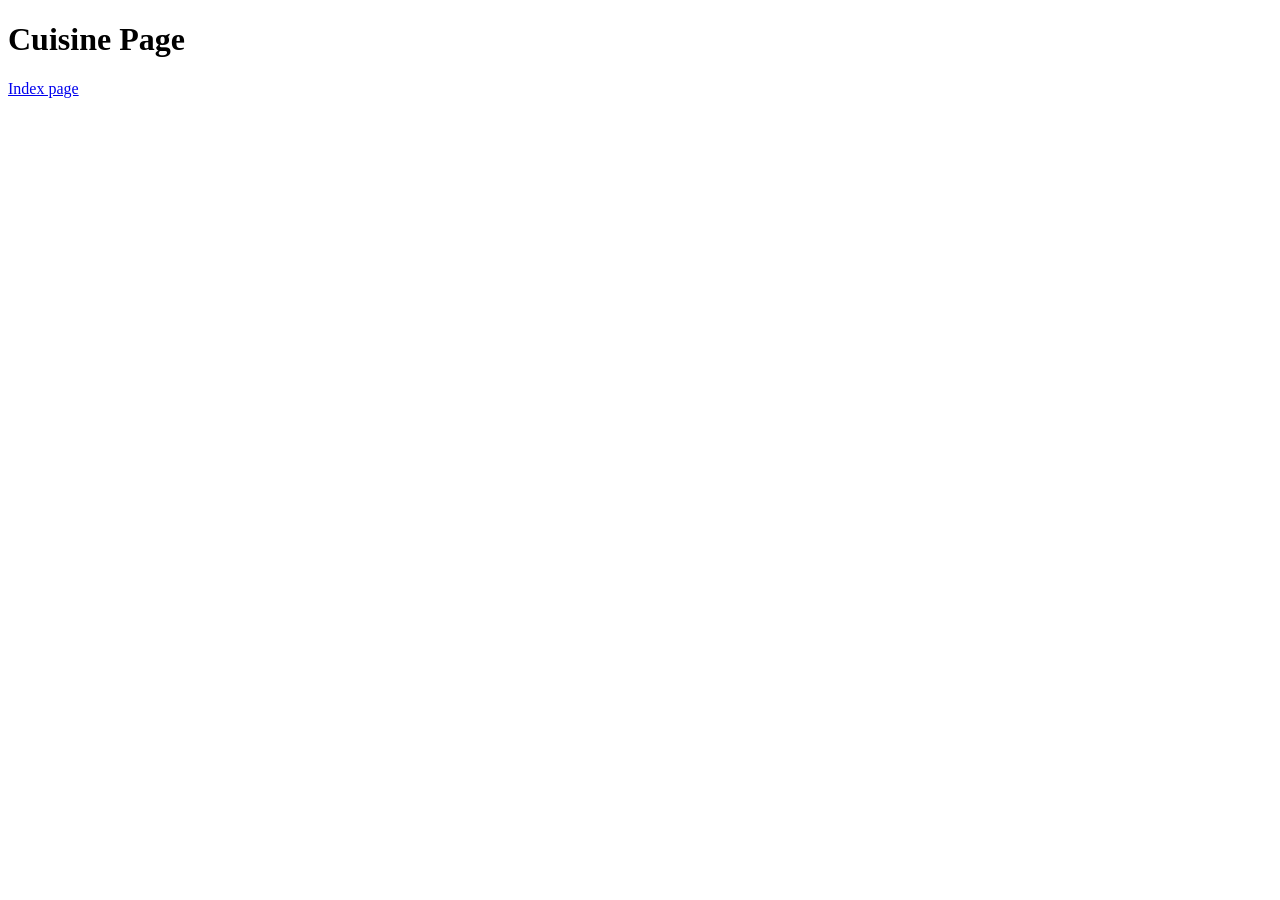
==== recipes/cuisine.html @ abc4b002 "Created Odin recipe" ====
<!DOCTYPE html>
<html lang="en">
<head>
  <meta charset="UTF-8">
  <meta name="viewport" content="width=device-width, initial-scale=1.0">
  <title>Cuisine Page</title>
  <link rel="icon" type="image" href="../finishDish.jpg" />
</head>
<body>
  <h1>Cuisine Page</h1>
  <a href="../index.html">Index page</a>
</body>
</html>
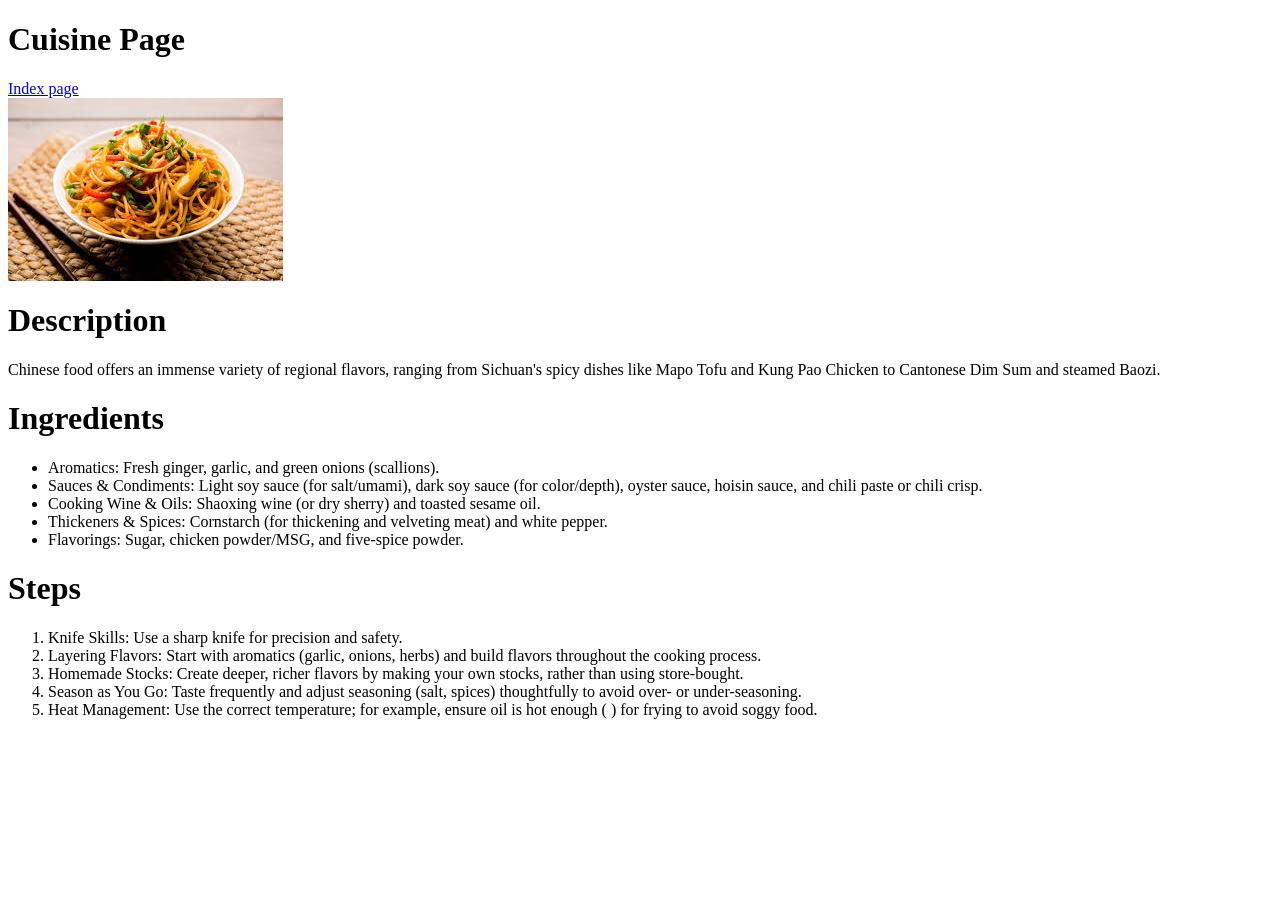
==== commit 2f00afa5: "Added two images Added width and height to the image in lasagna page. Creates the content about cuis" ====
--- a/recipes/cuisine.html
+++ b/recipes/cuisine.html
@@ -9,5 +9,29 @@
 <body>
   <h1>Cuisine Page</h1>
   <a href="../index.html">Index page</a>
+  <img src="../download (1).jpeg" alt="cuisine dish" style="display: block;">
+  <h1>Description</h1>
+  <p>Chinese food offers an immense variety of regional flavors, ranging from Sichuan's spicy dishes like Mapo Tofu and Kung Pao Chicken to Cantonese Dim Sum and steamed Baozi.</p>
+
+  <!-- ingredients -->
+   <h1>Ingredients</h1>
+   <ul>
+    <li>Aromatics: Fresh ginger, garlic, and green onions (scallions).</li>
+    <li>Sauces & Condiments: Light soy sauce (for salt/umami), dark soy sauce (for color/depth), oyster sauce, hoisin sauce, and chili paste or chili crisp.</li>
+    <li>Cooking Wine & Oils: Shaoxing wine (or dry sherry) and toasted sesame oil.</li>
+    <li>Thickeners & Spices: Cornstarch (for thickening and velveting meat) and white pepper.</li>
+    <li>Flavorings: Sugar, chicken powder/MSG, and five-spice powder.</li>
+   </ul>
+
+  <!-- steps to prepare cuisine -->
+  <h1>Steps</h1>
+  <ol>
+    <li>Knife Skills: Use a sharp knife for precision and safety.</li>
+    <li>Layering Flavors: Start with aromatics (garlic, onions, herbs) and build flavors throughout the cooking process.</li>
+    <li>Homemade Stocks: Create deeper, richer flavors by making your own stocks, rather than using store-bought.</li>
+    <li>Season as You Go: Taste frequently and adjust seasoning (salt, spices) thoughtfully to avoid over- or under-seasoning.</li>
+    <li>Heat Management: Use the correct temperature; for example, ensure oil is hot enough (
+) for frying to avoid soggy food.</li>
+  </ol>
 </body>
 </html>
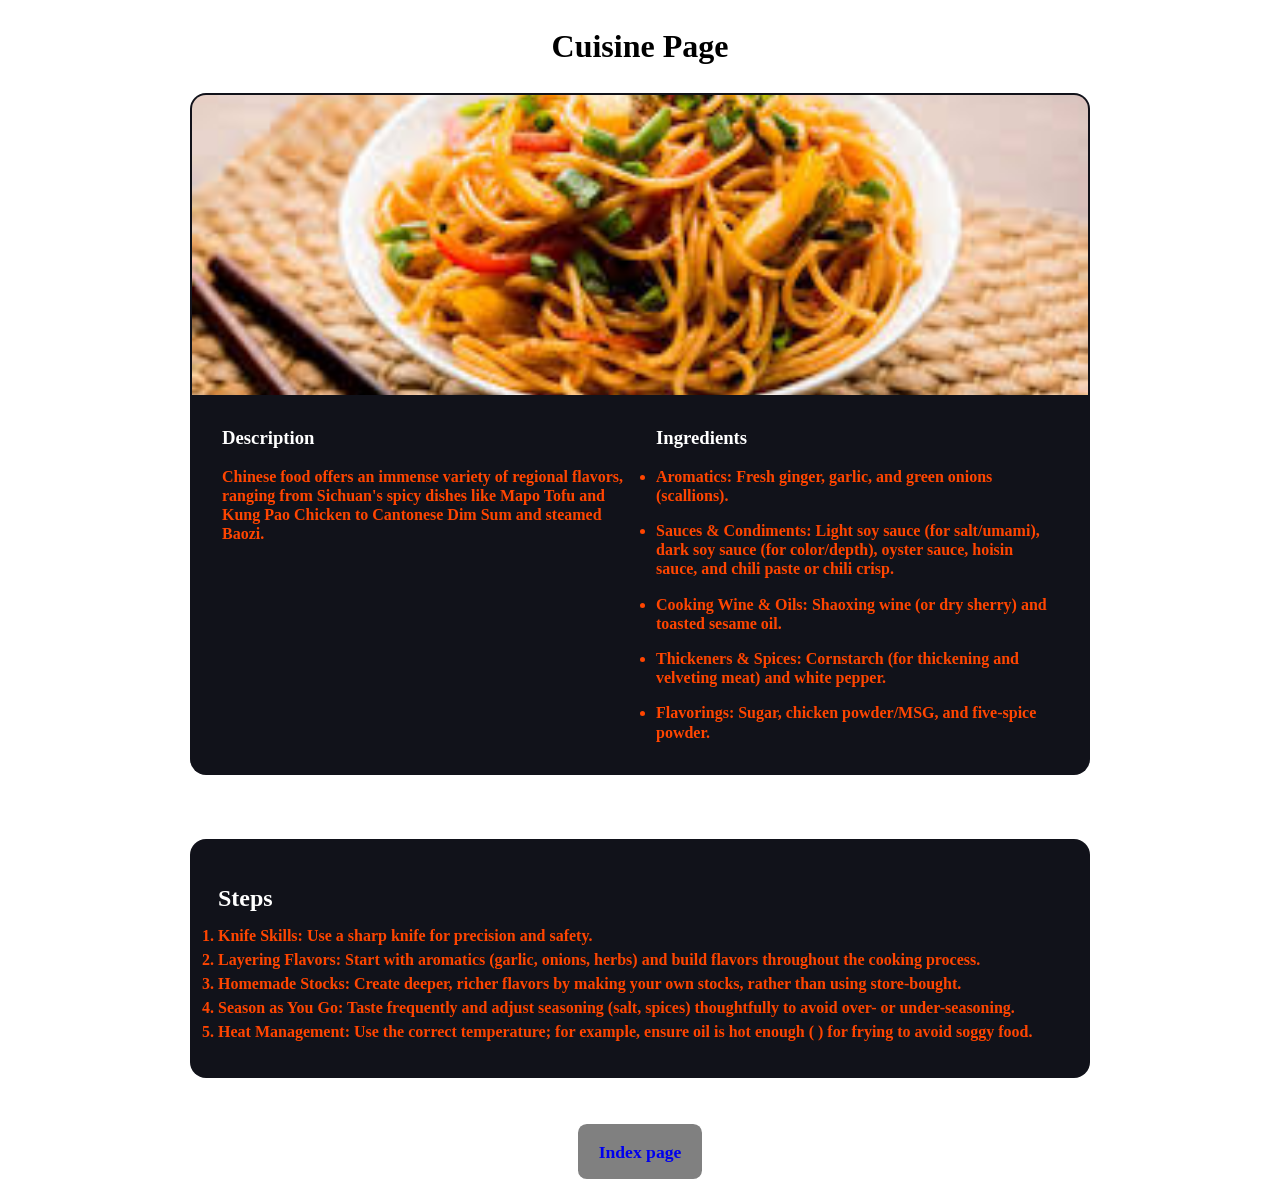
==== commit 582b1b3e: "create css folder and add layouts to all my html page." ====
--- a/recipes/cuisine.html
+++ b/recipes/cuisine.html
@@ -5,27 +5,38 @@
   <meta name="viewport" content="width=device-width, initial-scale=1.0">
   <title>Cuisine Page</title>
   <link rel="icon" type="image" href="../finishDish.jpg" />
+  <link rel="stylesheet" href="../CSS_Folder/Style.css">
 </head>
 <body>
-  <h1>Cuisine Page</h1>
-  <a href="../index.html">Index page</a>
-  <img src="../download (1).jpeg" alt="cuisine dish" style="display: block;">
-  <h1>Description</h1>
-  <p>Chinese food offers an immense variety of regional flavors, ranging from Sichuan's spicy dishes like Mapo Tofu and Kung Pao Chicken to Cantonese Dim Sum and steamed Baozi.</p>
+  <h1 class="header">Cuisine Page</h1>
+  
+  <section class="container">
+   <img src="../download (1).jpeg" alt="cuisine dish"  class="image-dish">
 
-  <!-- ingredients -->
-   <h1>Ingredients</h1>
-   <ul>
-    <li>Aromatics: Fresh ginger, garlic, and green onions (scallions).</li>
-    <li>Sauces & Condiments: Light soy sauce (for salt/umami), dark soy sauce (for color/depth), oyster sauce, hoisin sauce, and chili paste or chili crisp.</li>
-    <li>Cooking Wine & Oils: Shaoxing wine (or dry sherry) and toasted sesame oil.</li>
-    <li>Thickeners & Spices: Cornstarch (for thickening and velveting meat) and white pepper.</li>
-    <li>Flavorings: Sugar, chicken powder/MSG, and five-spice powder.</li>
-   </ul>
+   <main class="description_list">
+    <section class="first_list">
+    <h1>Description</h1>
+    <p>Chinese food offers an immense variety of regional flavors, ranging from Sichuan's spicy dishes like Mapo Tofu and Kung Pao Chicken to Cantonese Dim Sum and steamed Baozi. </p>
+    </section>
+
+   <!-- ingredients -->
+   <section class="first_list">
+    <h1>Ingredients</h1>
+    <ul>
+     <li>Aromatics: Fresh ginger, garlic, and green onions (scallions).</li>
+     <li>Sauces & Condiments: Light soy sauce (for salt/umami), dark soy sauce (for color/depth), oyster sauce, hoisin  sauce, and chili paste or chili crisp.</li>
+     <li>Cooking Wine & Oils: Shaoxing wine (or dry sherry) and toasted sesame oil.</li>
+     <li>Thickeners & Spices: Cornstarch (for thickening and velveting meat) and white pepper.</li>
+     <li>Flavorings: Sugar, chicken powder/MSG, and five-spice powder.</li>
+    </ul>
+    </section>
+   </section>
+  </main>
 
   <!-- steps to prepare cuisine -->
-  <h1>Steps</h1>
-  <ol>
+   <section class="steps-list">
+   <h1>Steps</h1>
+   <ol>
     <li>Knife Skills: Use a sharp knife for precision and safety.</li>
     <li>Layering Flavors: Start with aromatics (garlic, onions, herbs) and build flavors throughout the cooking process.</li>
     <li>Homemade Stocks: Create deeper, richer flavors by making your own stocks, rather than using store-bought.</li>
@@ -33,5 +44,9 @@
     <li>Heat Management: Use the correct temperature; for example, ensure oil is hot enough (
 ) for frying to avoid soggy food.</li>
   </ol>
+  </section>
+    <section class="link-text">
+     <a href="../index.html" class="link">Index page</a>
+    </section>
 </body>
 </html>
--- a/CSS_Folder/Style.css
+++ b/CSS_Folder/Style.css
@@ -0,0 +1,125 @@
+*{
+  padding: 0;
+  margin: 0;
+  box-sizing: border-box;
+}
+body{
+  min-height: 100vh;
+  min-height: 100dvh;
+}
+.image-dish{
+  width: 100%;
+  height: 300px;
+  object-fit: cover;
+}
+.container{
+  display: grid;
+  overflow: hidden;
+  background-color: #11121a;
+  border: 2px solid #0000;
+  border-radius: 1em;
+  color: #fff;
+  max-width: 900px;
+  margin: auto;
+  
+}
+.description_list{
+  padding: 23px 30px;
+  display: grid;
+  grid-template-columns: repeat(2, 1fr);
+  gap: 2em;
+}
+.first_list h1{
+  padding: 0.5em 0;
+}
+.first_list p, .first_list  ul li{
+  padding: 0.5em 0;
+  font-weight: 600;
+  line-height: 1.2;
+  color: orangered;
+  font-size: 1em;
+}
+.steps-list{
+  display: grid;
+  max-width: 900px;
+  padding: 34px 28px;
+  margin: 5% auto;
+  background-color: #11121a;
+  border-radius: 1em;
+  overflow-x: auto;
+
+  h1{
+    color: #fff;
+    padding: 0.5em 0;
+  }
+}
+.steps-list ol li{
+  color: orangered;
+  line-height: 1.5;
+  font-weight: 600;
+}
+.link-text{
+  margin: auto;
+  text-align: center;
+}
+.link{
+  padding: 1em 1.2em;
+  background-color: gray;
+  font-weight: 600;
+  border-radius: 0.5em;
+  text-decoration: none;
+  font-size: 1.1em;
+}
+.header{
+  padding: 28px 34px;
+  margin: auto;
+  text-align: center;
+}
+.unOrder-list li{
+  display: inline-block;
+}
+.unOrder-list li .link-page{
+  color: orangered;
+  padding: 10px 28px;
+  margin: 10px 10px;
+  font-weight: 600;
+  display: inline-block;
+  background-color: #11121a;
+  border-radius: 0.5em;
+  text-decoration: none;
+  font-size: 1.1em;
+}
+.heading-txt{
+  padding: 10px 15px;
+}
+
+@media (max-width: 500px) {
+  .description_list{
+    grid-template-columns: 1fr;
+    gap: 1em;
+  }
+  .first_list h1, .steps-list h1{
+    font-size: 1.1em;
+  }
+  .first_list p, .first_list  ul li, .steps-list ol li{
+    font-size: 0.8em;
+    line-height: 1.1;
+  }
+  .steps-list ol li{
+      line-height: 1.2;
+  }
+  .header{
+    font-size: 1.3em;
+  }
+  .link{
+    padding: 0.8em 1em;
+    font-size: 0.8em;
+  }
+  .link-text{
+    margin: 15px auto;
+  }
+  .unOrder-list .link-page{
+   font-size: 0.5em;
+   padding: 8px 10px;
+  }
+}
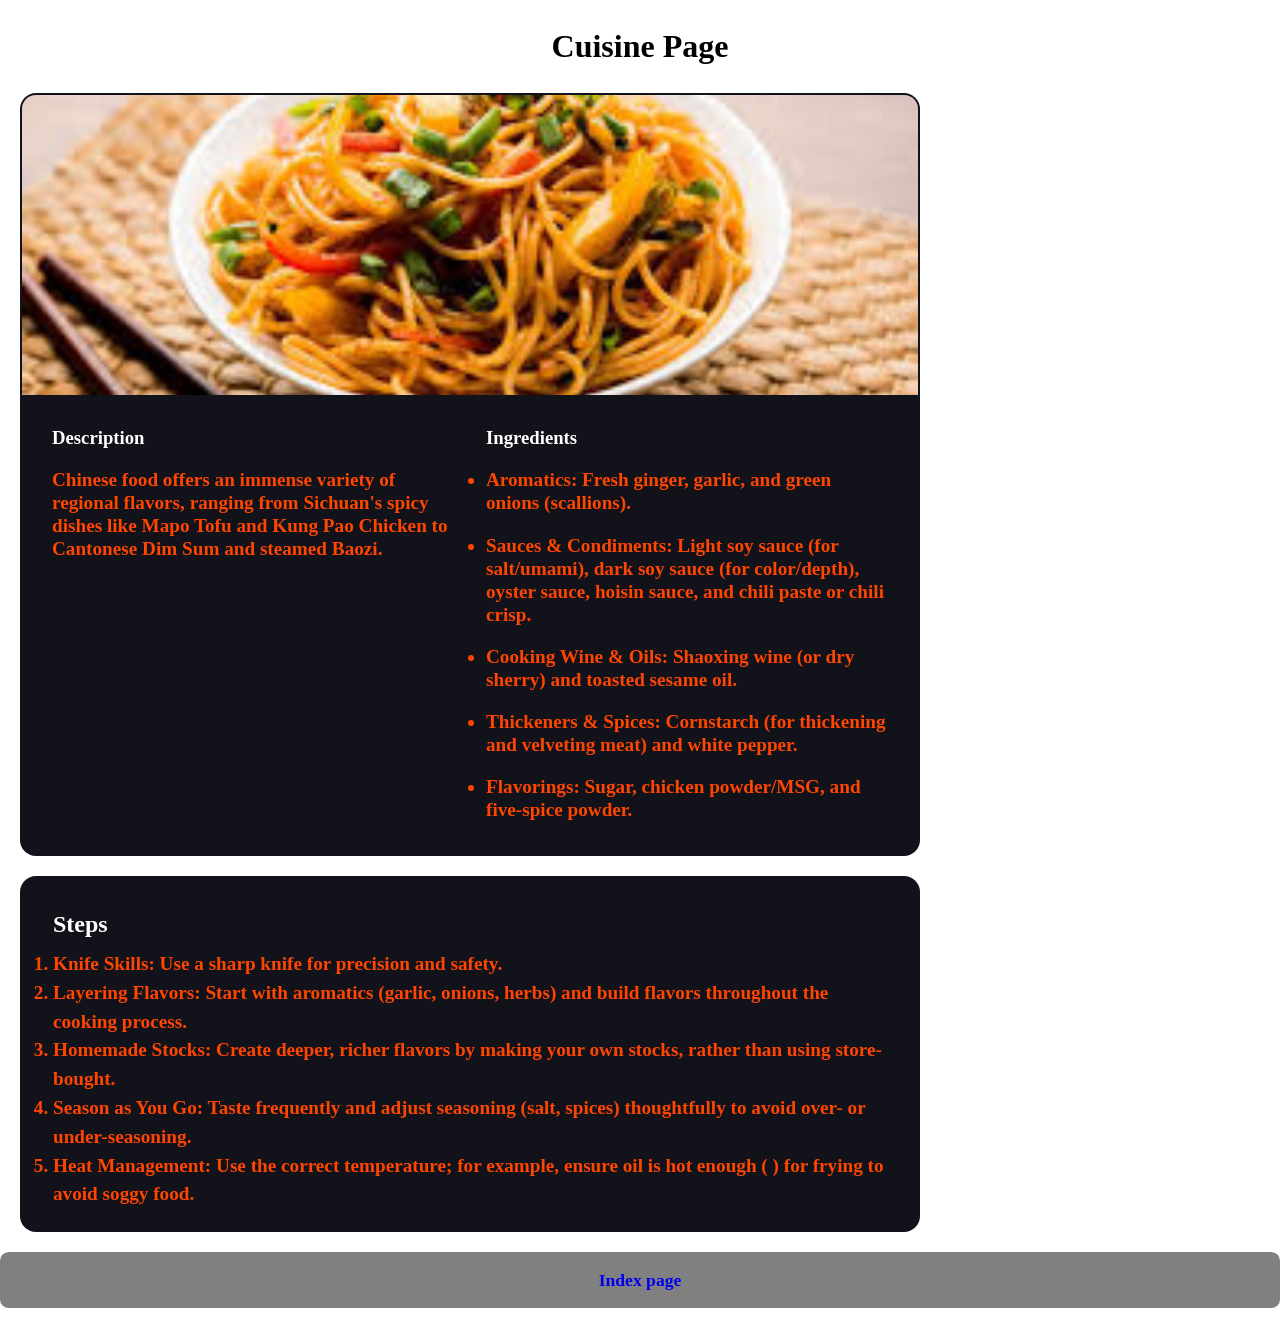
==== commit 83efc2ab: "Insert all my images into one folder and update the images on each file." ====
--- a/recipes/cuisine.html
+++ b/recipes/cuisine.html
@@ -11,7 +11,7 @@
   <h1 class="header">Cuisine Page</h1>
   
   <section class="container">
-   <img src="../download (1).jpeg" alt="cuisine dish"  class="image-dish">
+   <img src="../Image_folder/download (1).jpeg" alt="cuisine dish"  class="image-dish">
 
    <main class="description_list">
     <section class="first_list">
--- a/CSS_Folder/Style.css
+++ b/CSS_Folder/Style.css
@@ -6,6 +6,7 @@
 body{
   min-height: 100vh;
   min-height: 100dvh;
+  scroll-behavior: smooth;
 }
 .image-dish{
   width: 100%;
@@ -20,7 +21,9 @@
   border-radius: 1em;
   color: #fff;
   max-width: 900px;
-  margin: auto;
+  margin-inline-start: 20px;
+  margin-inline-end: 20px;
+  justify-self: center;
   
 }
 .description_list{
@@ -37,16 +40,24 @@
   font-weight: 600;
   line-height: 1.2;
   color: orangered;
-  font-size: 1em;
+  font-size: 1.2em;
+
 }
+/* .first_list  ul li{
+  font-size: 1.2em;
+} */
 .steps-list{
   display: grid;
   max-width: 900px;
-  padding: 34px 28px;
-  margin: 5% auto;
+  padding: 23px 33px;
+  justify-self: center;
+  /* margin-inline-start: 20px;
+  margin-inline-end: 20px;
+  margin-top: 20px; */
+  margin: 20px;
   background-color: #11121a;
   border-radius: 1em;
-  overflow-x: auto;
+  overflow: hidden;
 
   h1{
     color: #fff;
@@ -57,10 +68,13 @@
   color: orangered;
   line-height: 1.5;
   font-weight: 600;
+  font-size: 1.2em;
 }
 .link-text{
-  margin: auto;
+  display: grid;
+  justify-self: center;
   text-align: center;
+  margin-bottom: 10px;
 }
 .link{
   padding: 1em 1.2em;
@@ -93,7 +107,7 @@
   padding: 10px 15px;
 }
 
-@media (max-width: 500px) {
+@media (max-width: 768px) {
   .description_list{
     grid-template-columns: 1fr;
     gap: 1em;
@@ -106,7 +120,7 @@
     line-height: 1.1;
   }
   .steps-list ol li{
-      line-height: 1.2;
+      line-height: 1.3;
   }
   .header{
     font-size: 1.3em;
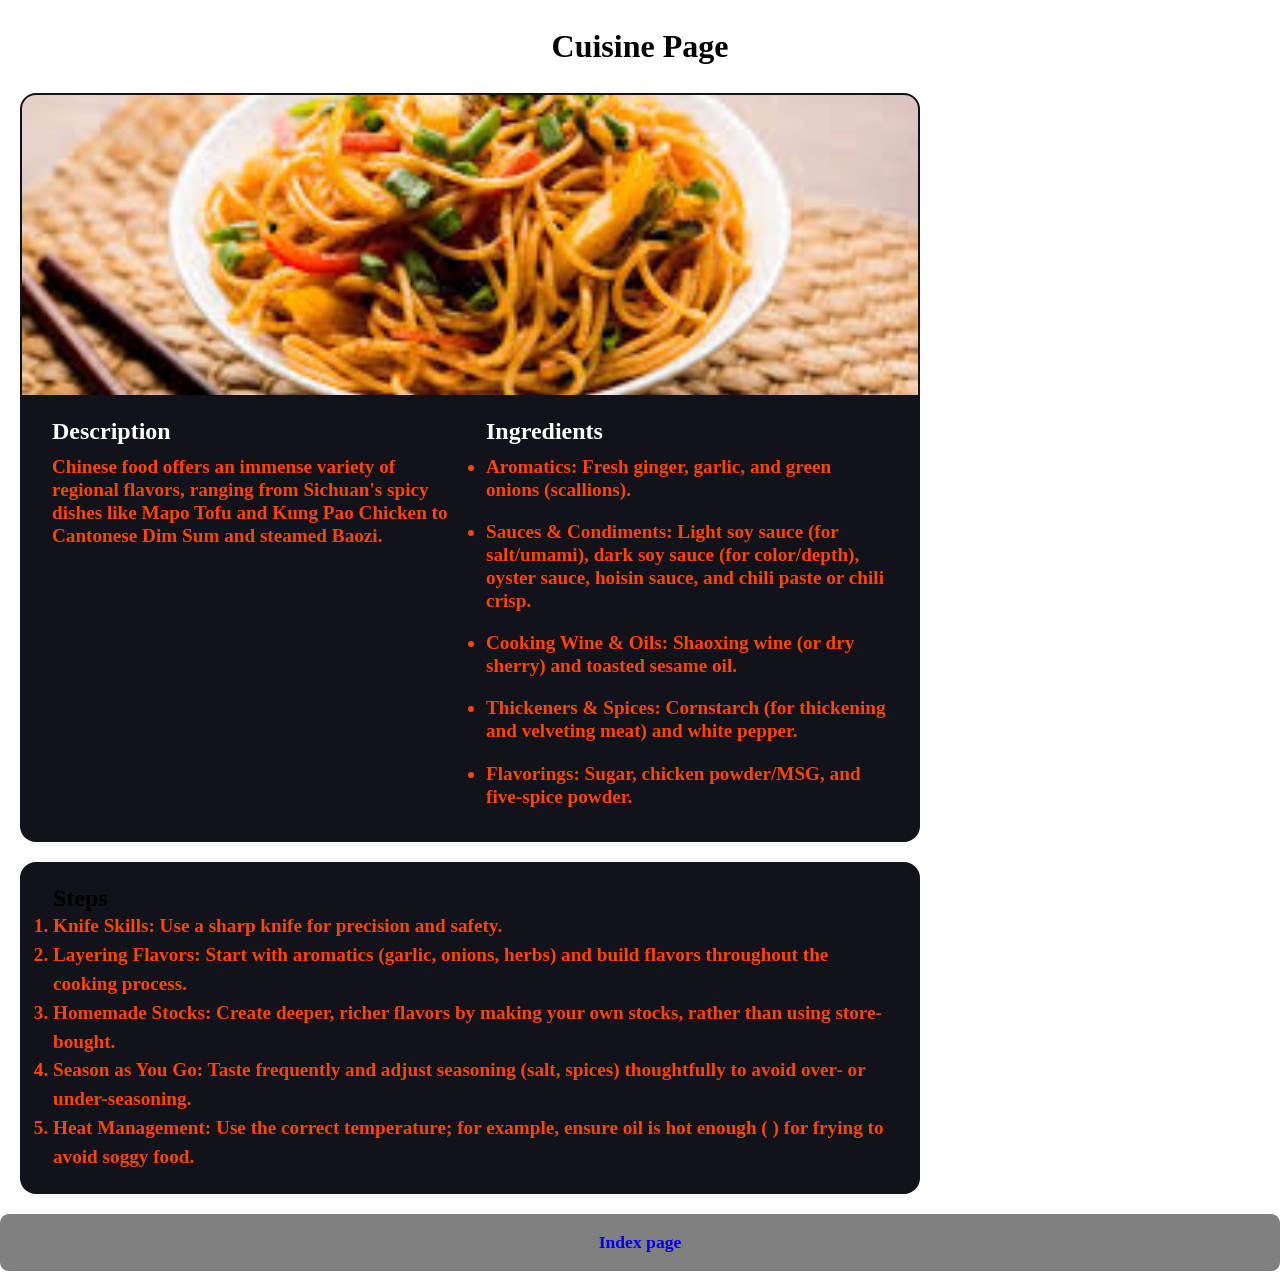
==== commit 55d3811f: "Remodify all h1 sub-headings to h2 on each file and leaving only single h1 heading on each file." ====
--- a/recipes/cuisine.html
+++ b/recipes/cuisine.html
@@ -15,13 +15,13 @@
 
    <main class="description_list">
     <section class="first_list">
-    <h1>Description</h1>
+    <h2>Description</h2>
     <p>Chinese food offers an immense variety of regional flavors, ranging from Sichuan's spicy dishes like Mapo Tofu and Kung Pao Chicken to Cantonese Dim Sum and steamed Baozi. </p>
     </section>
 
    <!-- ingredients -->
    <section class="first_list">
-    <h1>Ingredients</h1>
+    <h2>Ingredients</h2>
     <ul>
      <li>Aromatics: Fresh ginger, garlic, and green onions (scallions).</li>
      <li>Sauces & Condiments: Light soy sauce (for salt/umami), dark soy sauce (for color/depth), oyster sauce, hoisin  sauce, and chili paste or chili crisp.</li>
@@ -35,7 +35,7 @@
 
   <!-- steps to prepare cuisine -->
    <section class="steps-list">
-   <h1>Steps</h1>
+   <h2>Steps</h2>
    <ol>
     <li>Knife Skills: Use a sharp knife for precision and safety.</li>
     <li>Layering Flavors: Start with aromatics (garlic, onions, herbs) and build flavors throughout the cooking process.</li>
